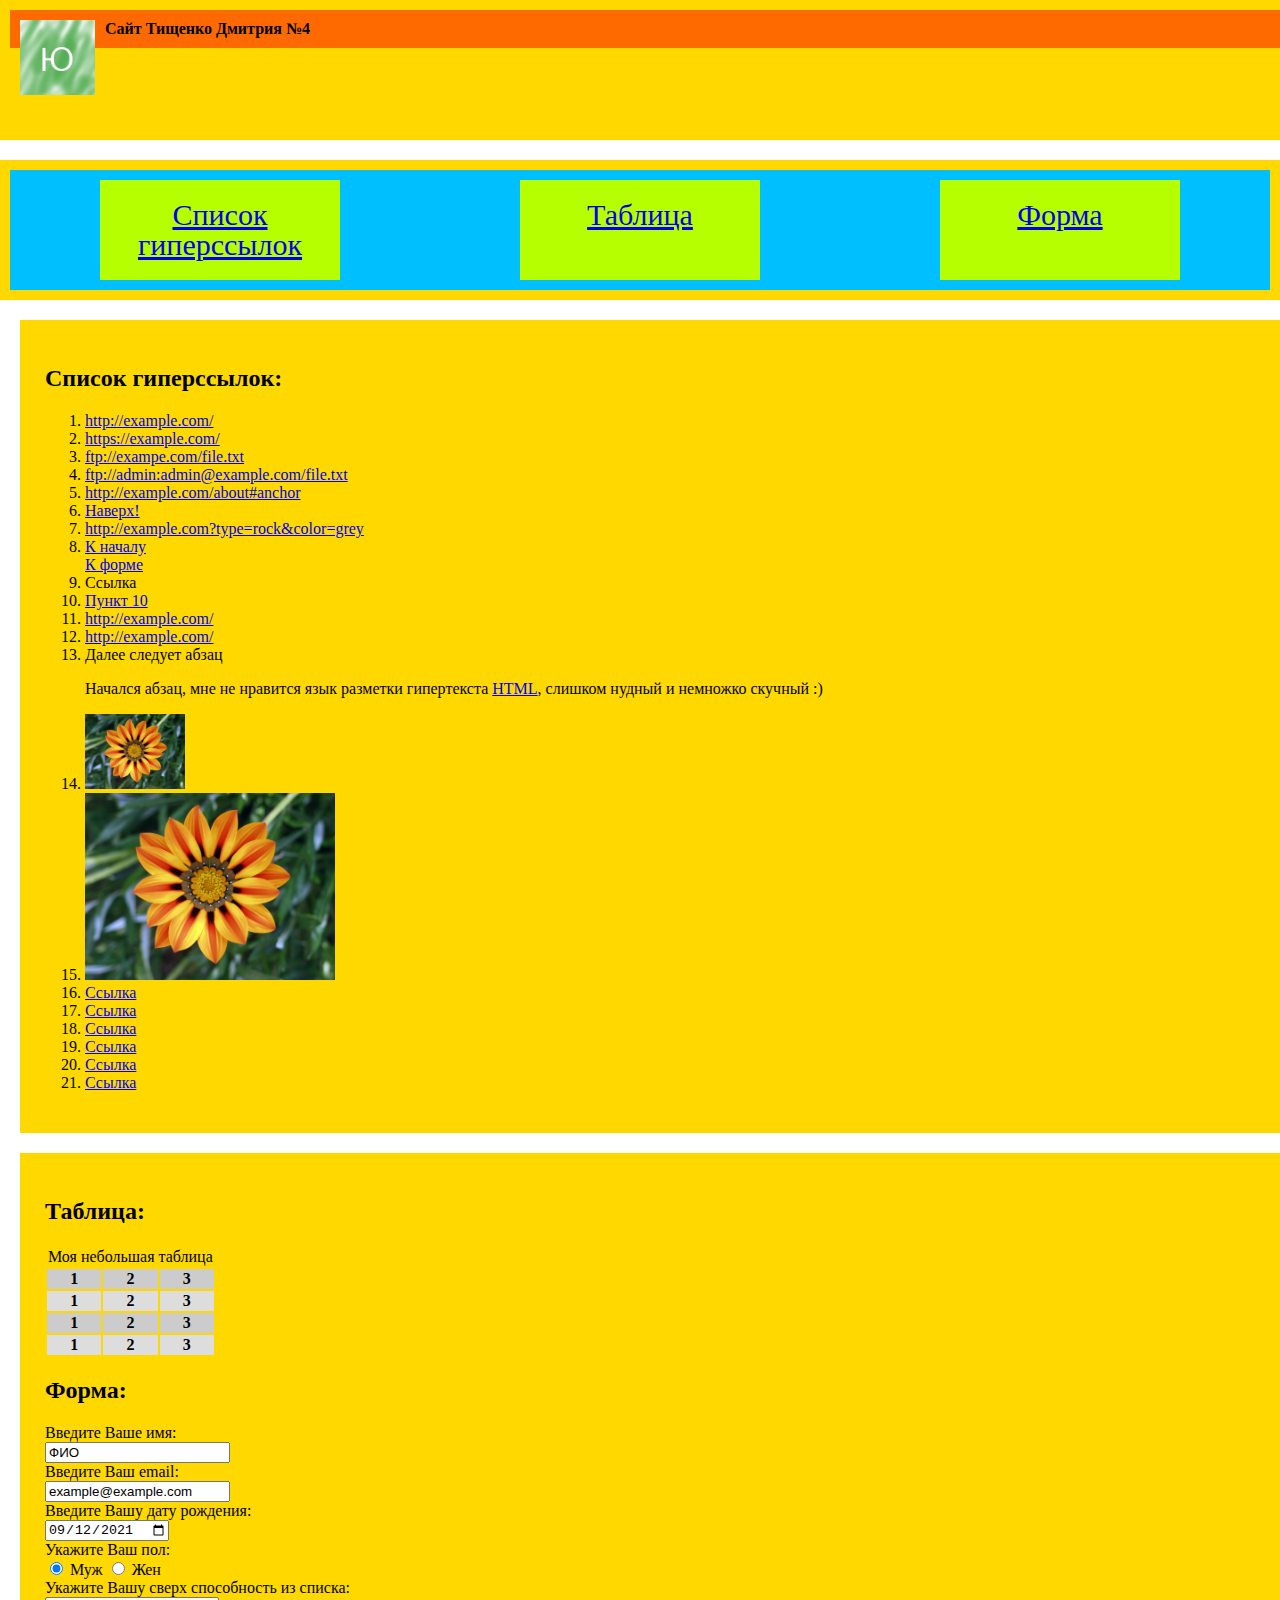
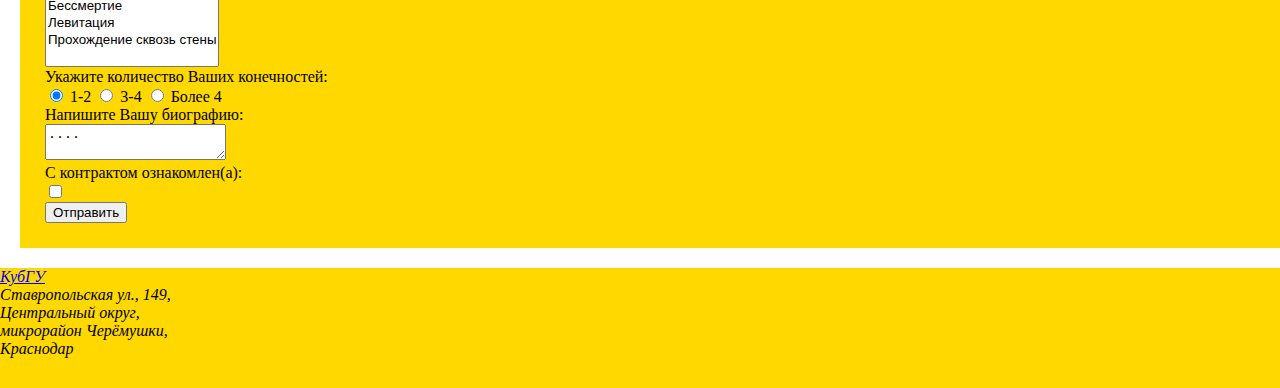
==== index.html @ 9fc04581 "Update index.html" ====
<!DOCTYPE html>
<html lang="ru">
<head>
    <meta name="viewport" content="width=device-width; initial-scale=1">
    <meta charset="utf-8">
    <link rel="stylesheet" href="https://stackpath.bootstrapcdn.com/bootstrap/5.0.0-alpha1/css/bootstrap.min.css" integrity="sha384-r4NyP46KrjDleawBgD5tp8Y7UzmLA05oM1iAEQ17CSuDqnUK2+k9luXQOfXJCJ4I" crossorigin="anonymous">
    <script defer src="https://cdn.jsdelivr.net/npm/bootstrap@5.1.0/dist/js/bootstrap.bundle.min.js" integrity="sha384-U1DAWAznBHeqEIlVSCgzq+c9gqGAJn5c/t99JyeKa9xxaYpSvHU5awsuZVVFIhvj" crossorigin="anonymous"></script>
    <link rel="stylesheet" href="style.css" type="text/css" />
    <title>Задание №4. Сайт BOOTSTRAP.</title>
</head>
<body>
    <div class="container-fluid mb-1">
        <div class="row">
            <header id ="hstyle" class="header">
                <div class="col-sm-8 col-6 my-2">
                    <img id="imgstyle" src="image.png" alt="Лого" />
                    <div style="background-color:#ff6a00; padding:10px;"><b>Сайт Тищенко Дмитрия №4</b></div>
                </div>
            </header>
        </div>
    </div>
    <a id="top"></a>
    <div class="container d-flex flex-column">
        <div class="row mb-1">
            <div class="fl-bg">
                <div class="flex-container">
                    <div><a href="#hyp">Список гиперссылок</a></div>
                    <div><a href="#tab">Таблица</a></div>
                    <div><a href="#form">Форма</a></div>
                </div>
            </div>
        </div>
        <a id="hyp"></a>
            <div class="row mb-1" style="width: 100%; background-color: #ffd800; margin: 20px; padding: 25px;">
                <div class="col-12 my-2"><h2>Список гиперссылок:</h2></div>
                <div class="col-12">
                    <ol>
                        <li><a href="http://example.com/" title="Абсолютная гиперссылка">http://example.com/</a></li>
                        <li><a href="https://example.com/" title="Абсолютная гиперссылка с протоколом https">https://example.com/</a></li>
                        <li><a href="ftp://exampe.com/file.txt" title="FTP ссылка без авторизации">ftp://exampe.com/file.txt</a></li>
                        <li><a href="ftp://admin:admin@example.com/file.txt" title="FTP ссылка с авторизацией">ftp://admin:admin@example.com/file.txt</a></li>
                        <li><a href="http://example.com/about#anchor" title="Ссылка на фрагмент некоторого сайта">http://example.com/about#anchor</a></li>
                        <li><a href="#top" title="Ссылка на фрагмент данной страницы">Наверх!</a></li>
                        <li><a href="http://example.com?type=rock&color=grey" title="Ссылка с двумя параметрами">http://example.com?type=rock&color=grey</a></li>
                        <li>
                            <a href="#top" title="Начало сайта">К началу</a><br />
                            <a href="#form" title="Форма на сайте">К форме</a>
                        </li>
                        <li><a title="Данная ссылка без href">Ссылка</a></li>
                        <li><a href="10" title="Ссылка с пустым href">Пункт 10</a></li>
                        <li><a href="http://example.com/" rel="nofollow" title="Запрещен переход поисковикам">http://example.com/</a></li>
                        <li><a href="http://example.com/" rel="noindex" title="Запрещена для индексации">http://example.com/</a></li>
                        <li>
                            Далее следует абзац
                            <p>
                                Начался абзац, мне не нравится язык разметки гипертекста <a href="https://ru.wikipedia.org/wiki/HTML" title="Ссылка на WIKI">HTML</a>,
                                слишком нудный и немножко скучный :)
                            </p>
                        </li>
                        <li><a href="http://example.com/"> <img src="image.jpg" alt="Цветочек" style="width: 100px" title="Ссылка-картинка"></a></li>
                        <li>
                            <img src="image.jpg" alt="Цветочек" style="width: 250px" usemap="#rect" />
                            <map id="rect" name="rect">
                                <area shape="rect" href="http://example.com/" coords="5,5,25,25" alt="Прямоугольная зона ссылки" title="Прямоугольная зона ссылки" />
                                <area shape="circle" href="http://example.com/" coords="45,45,25" alt="Круглая зона ссылки" title="Круглая зона ссылки" />
                            </map>
                        </li>
                        <li><a href="sitefile.html" title="Ссылка на страницу в текущем каталоге">Ссылка</a></li>
                        <li><a href="about/sitefile.html" title="Ссылка на страницу в каталоге about">Ссылка</a></li>
                        <li><a href="../sitefile.html" title="Ссылка на страницу выше уровня текущего">Ссылка</a></li>
                        <li><a href="../../sitefile.html" title="Ссылка на страницу выше двумя уровнями текущего">Ссылка</a></li>
                        <li><a href="/index.html" title="Сокращённая ссылка на главную страницу">Ссылка</a></li>
                        <li><a href="/about" title="Сокращённая внутренняя ссылка">Ссылка</a></li>
                    </ol>
                    <a id="tab"></a>
                </div>
            </div>
        <div class="row mb-1" style="width: 100%; background-color: #ffd800; margin: 20px; padding: 25px;">
            <div class="col-12 my-2"><h2>Таблица:</h2></div>
            <div class="row mb-1">
                <table style="border-collapse: separate; text-indent: initial; border-spacing: 2px;">
                    <tbody>
                        <tr>
                            <td colspan="3">Моя небольшая таблица</td>
                        </tr>
                        <tr class="col1">
                            <th>1</th>
                            <th>2</th>
                            <th>3</th>
                        </tr>
                        <tr class="col2">
                            <th>1</th>
                            <th>2</th>
                            <th>3</th>
                        </tr>
                        <tr class="col1">
                            <th>1</th>
                            <th>2</th>
                            <th>3</th>
                        </tr>
                        <tr class="col2">
                            <th>1</th>
                            <th>2</th>
                            <th>3</th>
                        </tr>
                    </tbody>
                </table>
            </div>
            <a id="form"></a>
                <div class="col-12 my-2"><h2>Форма:</h2></div>
                <div class="row mb-1">
                    <form action="/" method="post">
                        <label>
                            Введите Ваше имя:<br />
                            <input name="field-name-1"
                                   value="ФИО" />
                        </label><br />
                        <label>
                            Введите Ваш email:<br />
                            <input name="field-email"
                                   value="example@example.com"
                                   type="email" />
                        </label><br />

                        <label>
                            Введите Вашу дату рождения:<br />
                            <input name="field-date"
                                   value="2021-09-12"
                                   type="date" />
                        </label><br />
                        Укажите Ваш пол:<br />
                        <label>
                            <input type="radio" checked="checked"
                                   name="radio-group-1" value="Значение1" />
                            Муж
                        </label>
                        <label>
                            <input type="radio"
                                   name="radio-group-1" value="Значение2" />
                            Жен
                        </label><br />
                        <label>
                            Укажите Вашу сверх способность из списка:
                            <br />
                            <select name="field-name-4[]"
                                    multiple="multiple">
                                <option value="Значение1">Бессмертие</option>
                                <option value="Значение2">Левитация</option>
                                <option value="Значение3">Прохождение сквозь стены</option>
                            </select>
                        </label><br />
                        Укажите количество Ваших конечностей:<br />
                        <label>
                            <input type="radio" checked="checked"
                                   name="radio-group-2" value="Значение1" />
                            1-2
                        </label>
                        <label>
                            <input type="radio"
                                   name="radio-group-2" value="Значение2" />
                            3-4
                        </label>
                        <label>
                            <input type="radio"
                                   name="radio-group-2" value="Значение3" />
                            Более 4
                        </label><br />
                        <label>
                            Напишите Вашу биографию:<br />
                            <textarea name="field-name-2">....</textarea>
                        </label><br />
                        С контрактом ознакомлен(а):<br />
                        <label>
                            <input type="checkbox"
                                   name="check-1" />
                        </label><br />
                        <input type="submit" value="Отправить" />
                    </form>
                </div>
            </div>
                <div id="fstyle">
                    <footer>
                        <address>
                            <a href="https://kubsu.ru/" title="Кубанский Государственный Университет">КубГУ</a><br />
                            Ставропольская ул., 149,<br />
                            Центральный округ,<br />
                            микрорайон Черёмушки,<br />
                            Краснодар
                        </address>
                    </footer>
                </div>
</body>
</html>
---- style.css ----
#fstyle {
    width: 100%;
    background-color: #ffd800;
    padding: 0px;
    height: 120px;
}

body {
    margin: 0;
}
#hstyle {
    width:100%;
    background-color:#ffd800;
    padding:10px;
    height:120px;
}
#imgstyle {
    float:left;
    margin:10px;
    width:75px;
    height:75px;
}
#bstyle {
    width:100%;
    background-color:#ffd800;
    margin:20px;
    padding:25px;
}
.col1 {
    background-color: #ccc;
    display: table-row;
    vertical-align: inherit;
    border-color: inherit;
}
.col2 {
    background-color: #ddd;
    display: table-row;
    vertical-align: inherit;
    border-color: inherit;
}
.flex-container {
    display: flex;
    background-color: deepskyblue;
    flex-direction: row;
    justify-content: space-around;
}
@media screen and (max-width: 660px) {
    .flex-container {
        flex-direction: column;
    }
    .fl-bg {
        max-width:260px;
    }
}
.flex-container > div {
    background-color:#b6ff00;
    margin:10px;
    padding:20px;
    width:200px;
    text-align:center;
    line-height:30px;
    font-size:30px;
}
.fl-bg {
    max-width: auto;
    background-color: #ffd800;
    margin: 0 auto;
    margin-top: 20px;
    padding: 10px;
}
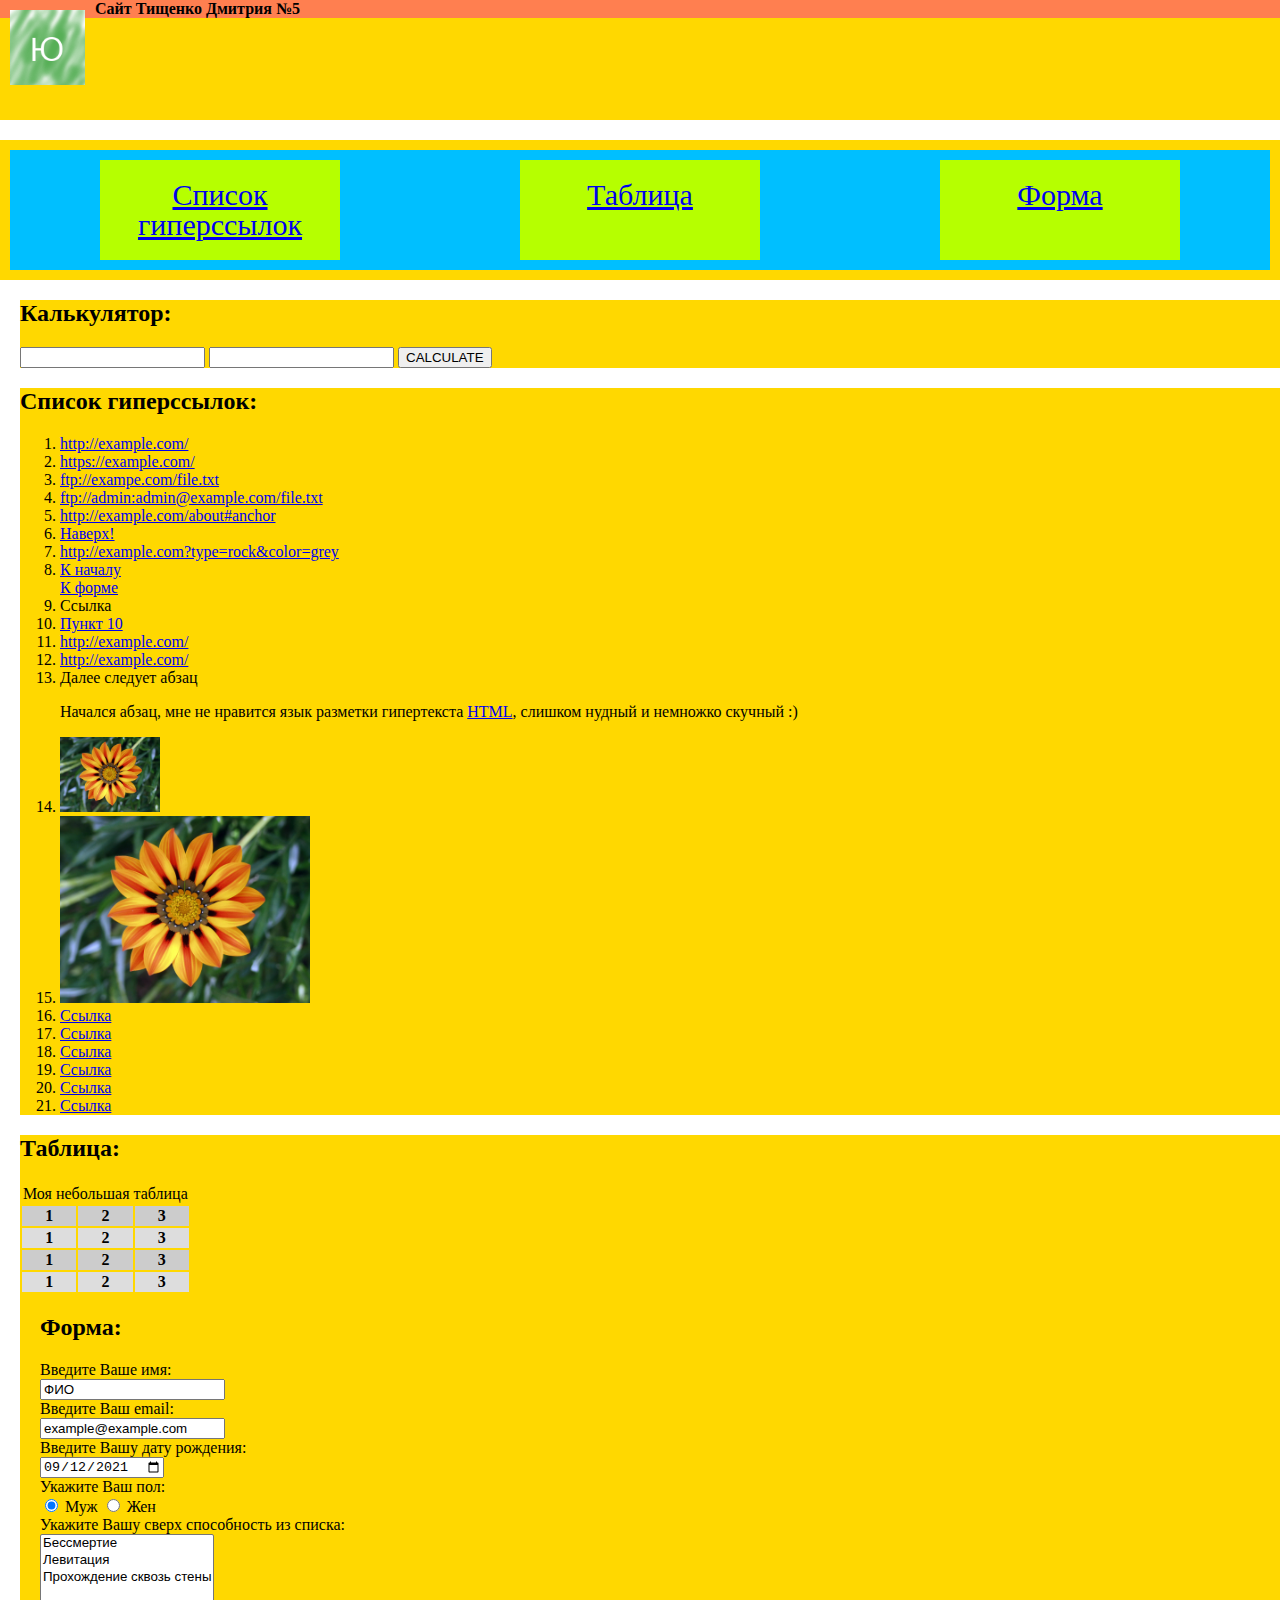
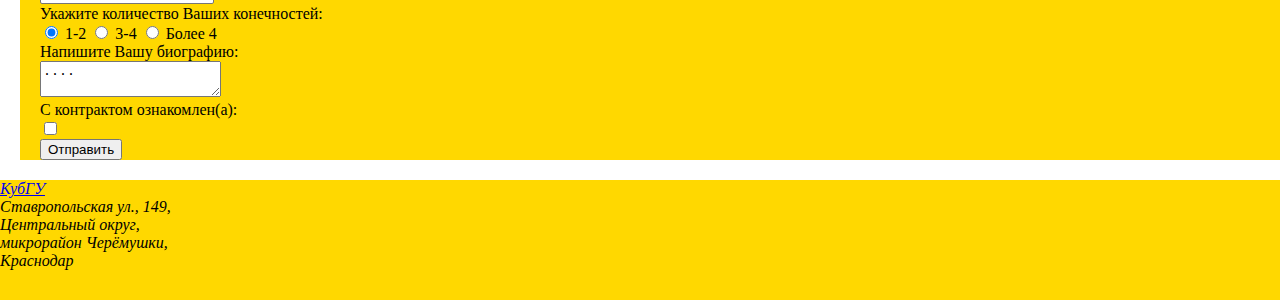
==== commit 839a3542: "////" ====
--- a/index.html
+++ b/index.html
@@ -1,20 +1,35 @@
 <!DOCTYPE html>
 <html lang="ru">
 <head>
-    <meta name="viewport" content="width=device-width; initial-scale=1">
+    <meta name="viewport" content="width=device-width, initial-scale=1">
     <meta charset="utf-8">
+    <script>
+        function calc() {
+            var regul = /[^0-9]|\b0[0-9]+/;
+            let p = document.getElementsByName("prodpr");
+            let a = document.getElementsByName("prodam");
+            if ((regul.test(p[0].value) || regul.test(a[0].value)) === true) alert("E R R O R");
+            else alert("THE POWER EQUALS: " + (parseInt(p[0].value) * parseInt(a[0].value)));
+            return false;
+        }
+        window.addEventListener("DOMContentLoaded", function name(event) {
+            console.log("DOM LOADED A FEW SECONDS AGO");
+            let button1 = document.getElementById("button1");
+            button1.addEventListener("click", calc);
+        });
+    </script>
     <link rel="stylesheet" href="https://stackpath.bootstrapcdn.com/bootstrap/5.0.0-alpha1/css/bootstrap.min.css" integrity="sha384-r4NyP46KrjDleawBgD5tp8Y7UzmLA05oM1iAEQ17CSuDqnUK2+k9luXQOfXJCJ4I" crossorigin="anonymous">
     <script defer src="https://cdn.jsdelivr.net/npm/bootstrap@5.1.0/dist/js/bootstrap.bundle.min.js" integrity="sha384-U1DAWAznBHeqEIlVSCgzq+c9gqGAJn5c/t99JyeKa9xxaYpSvHU5awsuZVVFIhvj" crossorigin="anonymous"></script>
     <link rel="stylesheet" href="style.css" type="text/css" />
-    <title>Задание №4. Сайт BOOTSTRAP.</title>
+    <title>Задание №5. Сайт JAVASCRIPT.</title>
 </head>
 <body>
     <div class="container-fluid mb-1">
         <div class="row">
             <header id ="hstyle" class="header">
-                <div class="col-sm-8 col-6 my-2">
+                <div class="col-sm-8 col my-2">
                     <img id="imgstyle" src="image.png" alt="Лого" />
-                    <div style="background-color:#ff6a00; padding:10px;"><b>Сайт Тищенко Дмитрия №4</b></div>
+                    <div style="background-color:coral"><b>Сайт Тищенко Дмитрия №5</b></div>
                 </div>
             </header>
         </div>
@@ -30,8 +45,21 @@
                 </div>
             </div>
         </div>
+        <div class="row mb-1">
+            <div id="bstyle">
+                <div class="col-12 my-2"><h2>Калькулятор:</h2></div>
+                <div class="row mb-1">
+                    <form name="form1">
+                        <input name="prodpr" type="text">
+                        <input name="prodam" type="text">
+                        <button id="button1">CALCULATE</button>
+                    </form>
+                </div>
+            </div>
+        </div>
         <a id="hyp"></a>
-            <div class="row mb-1" style="width: 100%; background-color: #ffd800; margin: 20px; padding: 25px;">
+        <div class="row mb-1">
+            <div id="bstyle">
                 <div class="col-12 my-2"><h2>Список гиперссылок:</h2></div>
                 <div class="col-12">
                     <ol>
@@ -75,7 +103,8 @@
                     <a id="tab"></a>
                 </div>
             </div>
-        <div class="row mb-1" style="width: 100%; background-color: #ffd800; margin: 20px; padding: 25px;">
+        </div>
+        <div id="bstyle">
             <div class="col-12 my-2"><h2>Таблица:</h2></div>
             <div class="row mb-1">
                 <table style="border-collapse: separate; text-indent: initial; border-spacing: 2px;">
@@ -107,6 +136,7 @@
                 </table>
             </div>
             <a id="form"></a>
+            <div id="bstyle">
                 <div class="col-12 my-2"><h2>Форма:</h2></div>
                 <div class="row mb-1">
                     <form action="/" method="post">
@@ -178,6 +208,8 @@
                     </form>
                 </div>
             </div>
+        </div>
+    </div>
                 <div id="fstyle">
                     <footer>
                         <address>
--- a/style.css
+++ b/style.css
@@ -4,14 +4,16 @@
     padding: 0px;
     height: 120px;
 }
-
+html {
+    box-sizing:border-box;
+}
 body {
     margin: 0;
 }
 #hstyle {
     width:100%;
     background-color:#ffd800;
-    padding:10px;
+    padding:0px;
     height:120px;
 }
 #imgstyle {
@@ -24,7 +26,7 @@
     width:100%;
     background-color:#ffd800;
     margin:20px;
-    padding:25px;
+    padding:0px;
 }
 .col1 {
     background-color: #ccc;
@@ -49,7 +51,7 @@
         flex-direction: column;
     }
     .fl-bg {
-        max-width:260px;
+        max-width:245px;
     }
 }
 .flex-container > div {
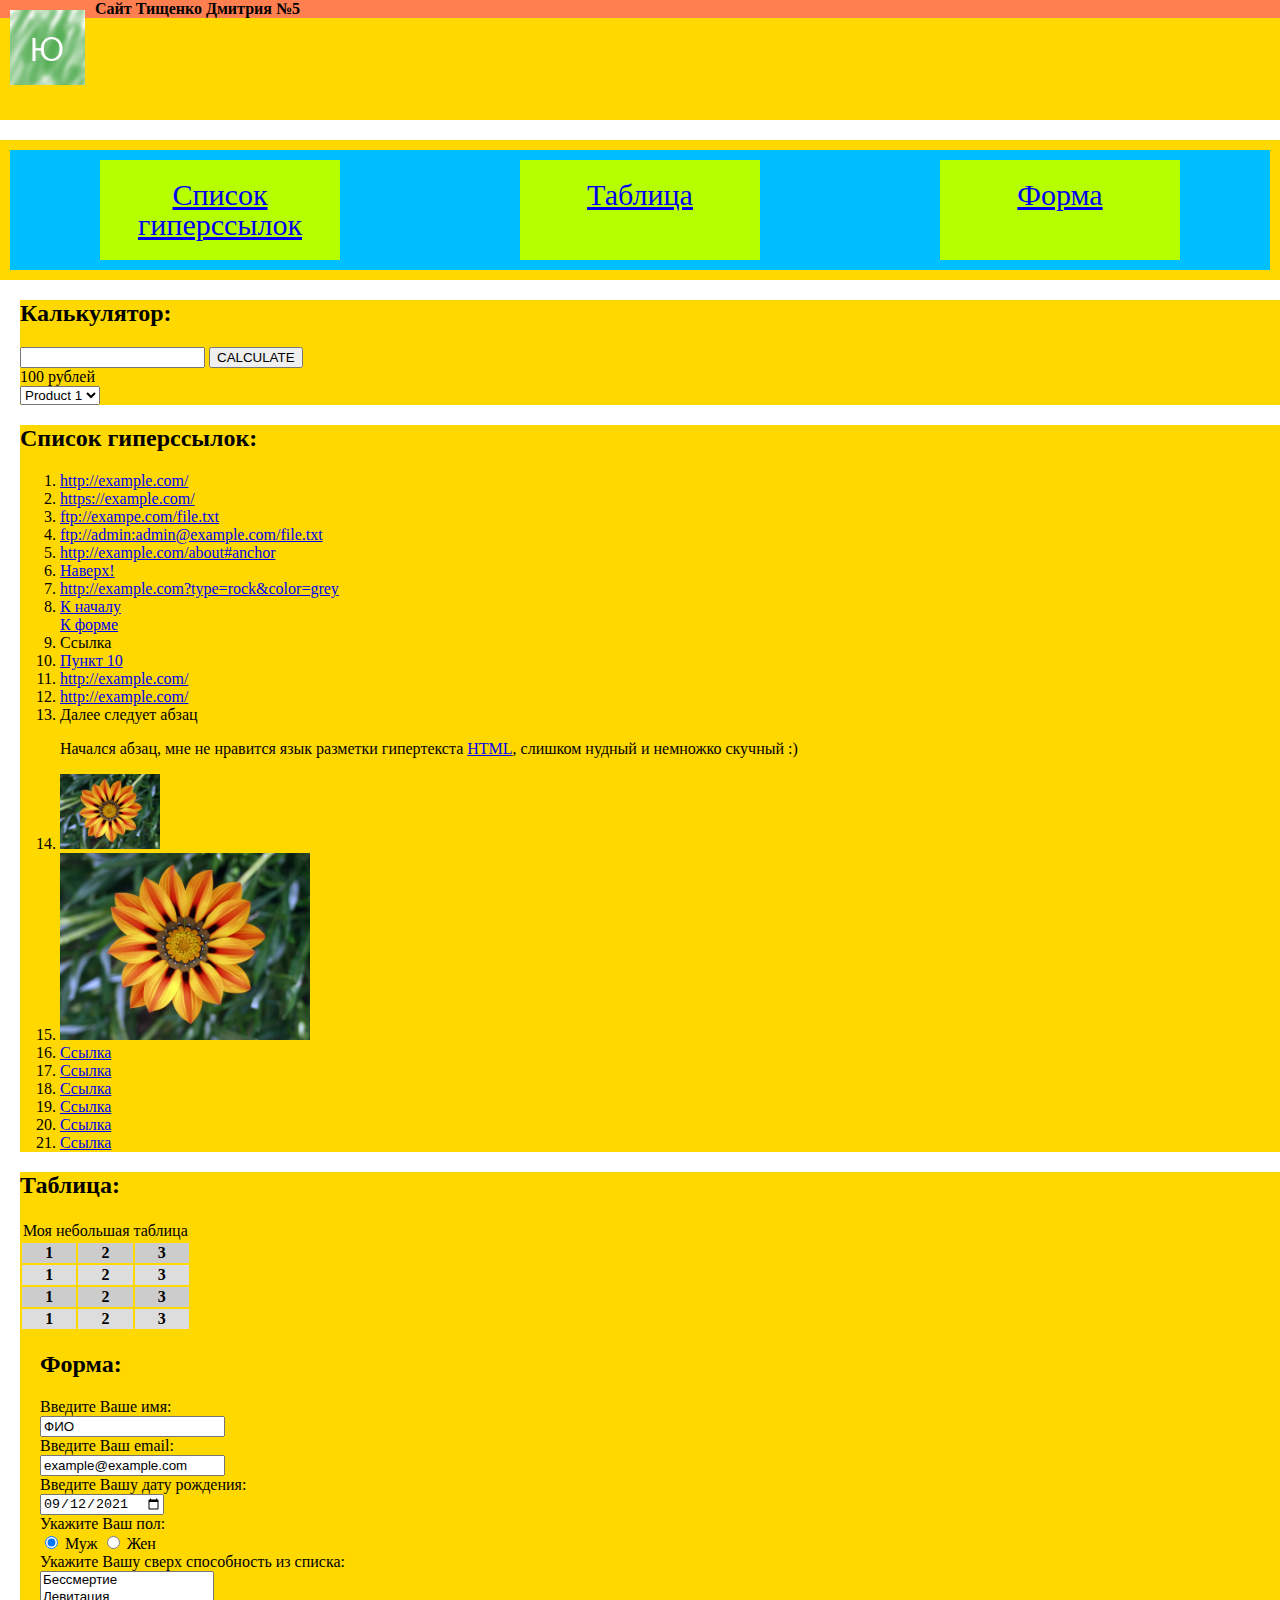
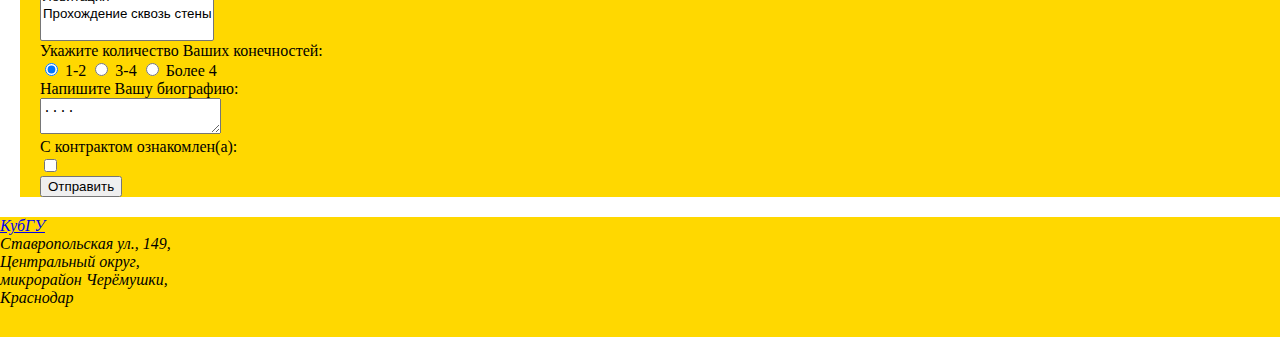
==== commit c49374e0: ".." ====
--- a/index.html
+++ b/index.html
@@ -3,21 +3,7 @@
 <head>
     <meta name="viewport" content="width=device-width, initial-scale=1">
     <meta charset="utf-8">
-    <script>
-        function calc() {
-            var regul = /[^0-9]|\b0[0-9]+/;
-            let p = document.getElementsByName("prodpr");
-            let a = document.getElementsByName("prodam");
-            if ((regul.test(p[0].value) || regul.test(a[0].value)) === true) alert("E R R O R");
-            else alert("THE POWER EQUALS: " + (parseInt(p[0].value) * parseInt(a[0].value)));
-            return false;
-        }
-        window.addEventListener("DOMContentLoaded", function name(event) {
-            console.log("DOM LOADED A FEW SECONDS AGO");
-            let button1 = document.getElementById("button1");
-            button1.addEventListener("click", calc);
-        });
-    </script>
+    <script src="my.js"></script>
     <link rel="stylesheet" href="https://stackpath.bootstrapcdn.com/bootstrap/5.0.0-alpha1/css/bootstrap.min.css" integrity="sha384-r4NyP46KrjDleawBgD5tp8Y7UzmLA05oM1iAEQ17CSuDqnUK2+k9luXQOfXJCJ4I" crossorigin="anonymous">
     <script defer src="https://cdn.jsdelivr.net/npm/bootstrap@5.1.0/dist/js/bootstrap.bundle.min.js" integrity="sha384-U1DAWAznBHeqEIlVSCgzq+c9gqGAJn5c/t99JyeKa9xxaYpSvHU5awsuZVVFIhvj" crossorigin="anonymous"></script>
     <link rel="stylesheet" href="style.css" type="text/css" />
@@ -50,9 +36,26 @@
                 <div class="col-12 my-2"><h2>Калькулятор:</h2></div>
                 <div class="row mb-1">
                     <form name="form1">
-                        <input name="prodpr" type="text">
                         <input name="prodam" type="text">
-                        <button id="button1">CALCULATE</button>
+                        <button id="button1" onclick="return false;">CALCULATE</button>
+                    </form>
+                    
+                    <div id="prodPrice">Выберите тип товара</div>
+                    <form>
+                        <select name="prodType">
+                            <option value="1">Product 1</option>
+                            <option value="2">Product 2</option>
+                            <option value="3">Product 3</option>
+                        </select>
+                        <div id="radios">
+                            <label><input type="radio" name="prodOptions" value="option1"> Опция 1</label>
+                            <label><input type="radio" name="prodOptions" value="option2"> Опция 2</label>
+                            <label><input type="radio" name="prodOptions" value="option3"> Опция 3</label>
+                        </div>
+                        <div id="checkboxes">
+                            <label><input type="checkbox" name="prop1"> Свойство 1</label>
+                            <label><input type="checkbox" name="prop2"> Свойство 2</label>
+                        </div>
                     </form>
                 </div>
             </div>
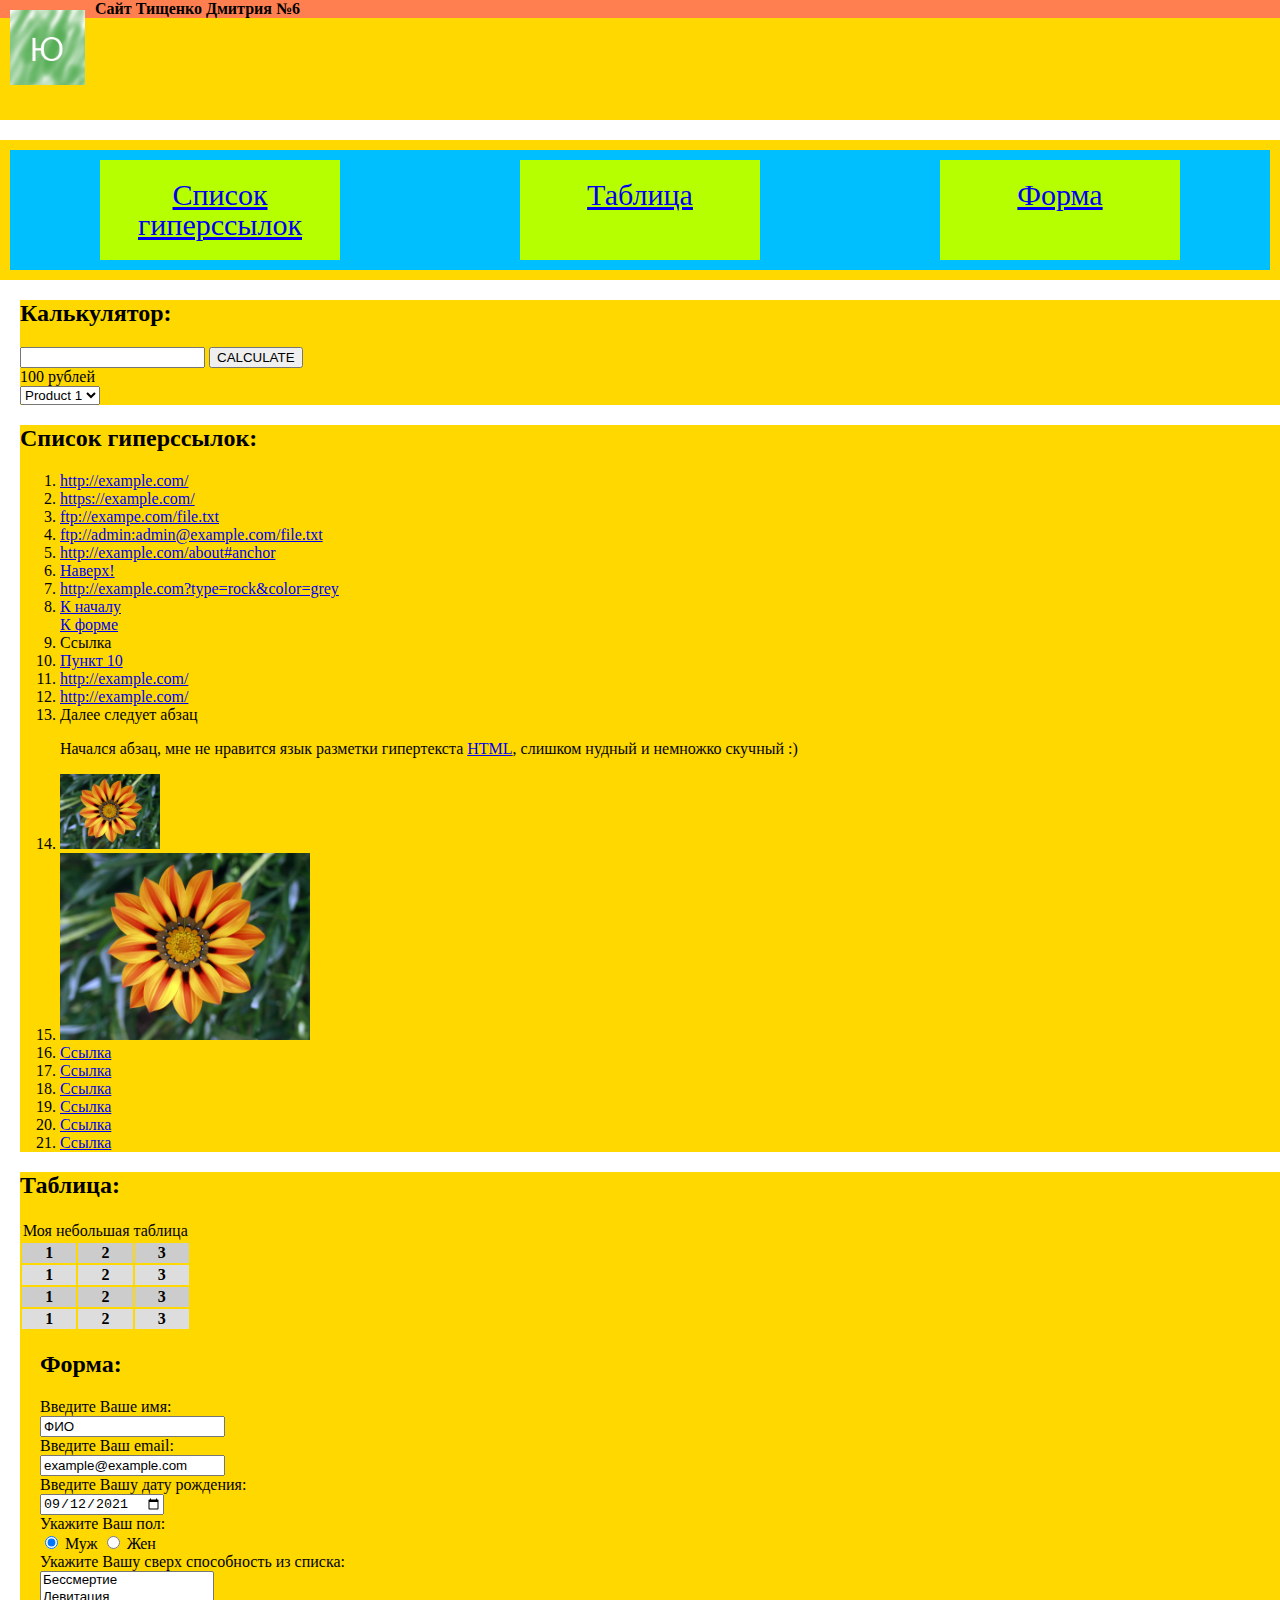
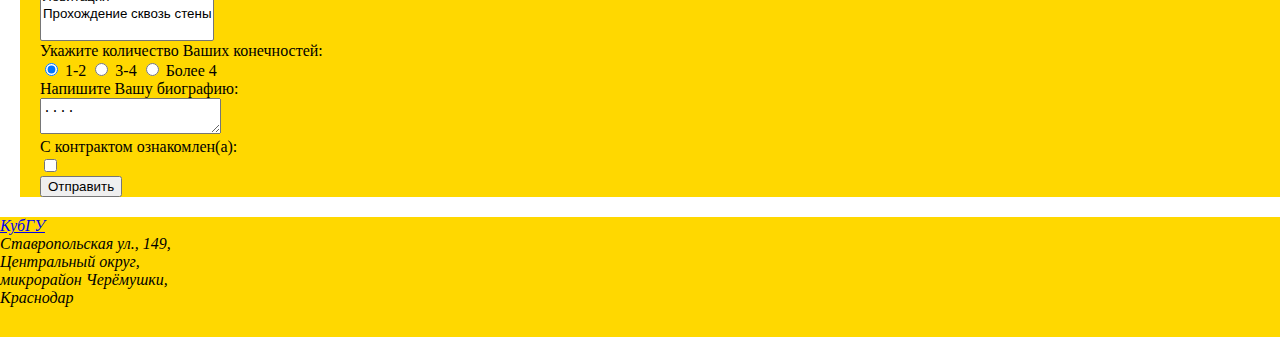
==== commit cbb10573: "//" ====
--- a/index.html
+++ b/index.html
@@ -7,7 +7,7 @@
     <link rel="stylesheet" href="https://stackpath.bootstrapcdn.com/bootstrap/5.0.0-alpha1/css/bootstrap.min.css" integrity="sha384-r4NyP46KrjDleawBgD5tp8Y7UzmLA05oM1iAEQ17CSuDqnUK2+k9luXQOfXJCJ4I" crossorigin="anonymous">
     <script defer src="https://cdn.jsdelivr.net/npm/bootstrap@5.1.0/dist/js/bootstrap.bundle.min.js" integrity="sha384-U1DAWAznBHeqEIlVSCgzq+c9gqGAJn5c/t99JyeKa9xxaYpSvHU5awsuZVVFIhvj" crossorigin="anonymous"></script>
     <link rel="stylesheet" href="style.css" type="text/css" />
-    <title>Задание №5. Сайт JAVASCRIPT.</title>
+    <title>Задание №6. Сайт JAVASCRIPT.</title>
 </head>
 <body>
     <div class="container-fluid mb-1">
@@ -15,7 +15,7 @@
             <header id ="hstyle" class="header">
                 <div class="col-sm-8 col my-2">
                     <img id="imgstyle" src="image.png" alt="Лого" />
-                    <div style="background-color:coral"><b>Сайт Тищенко Дмитрия №5</b></div>
+                    <div style="background-color:coral"><b>Сайт Тищенко Дмитрия №6</b></div>
                 </div>
             </header>
         </div>
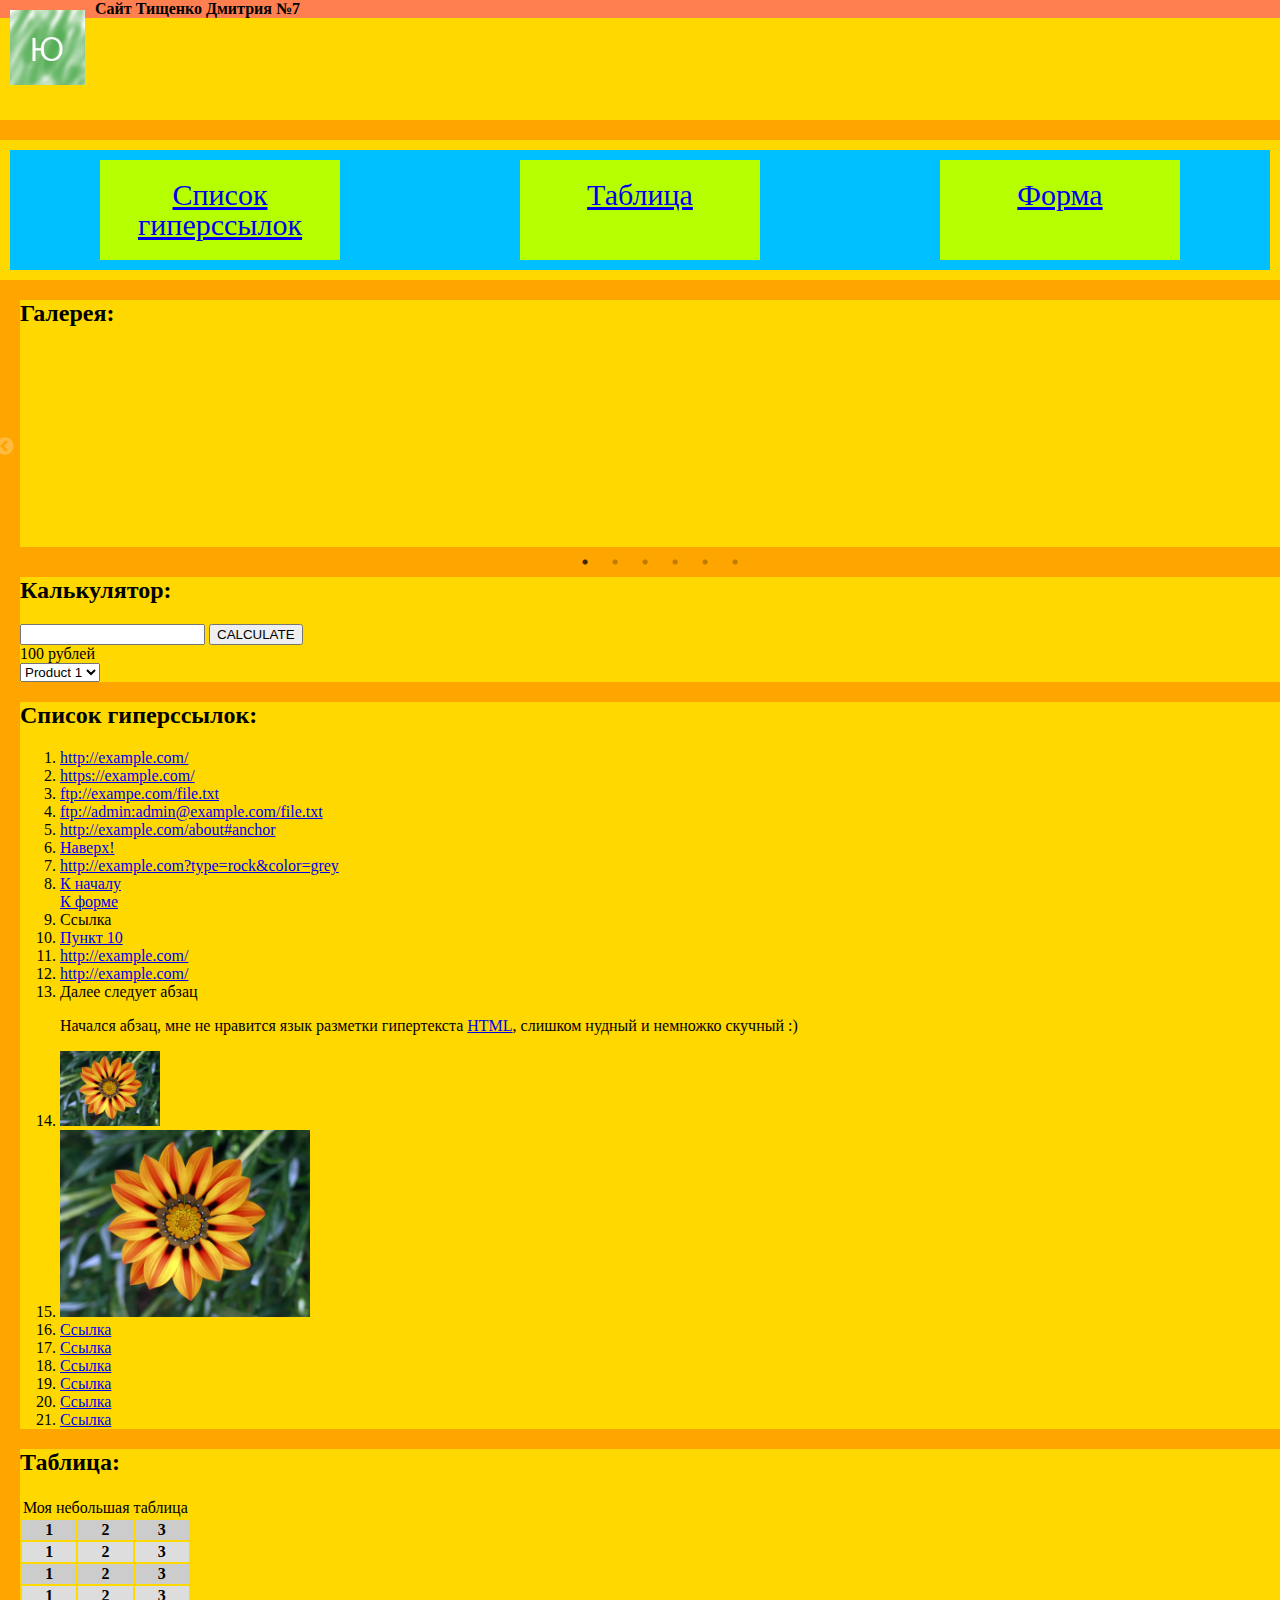
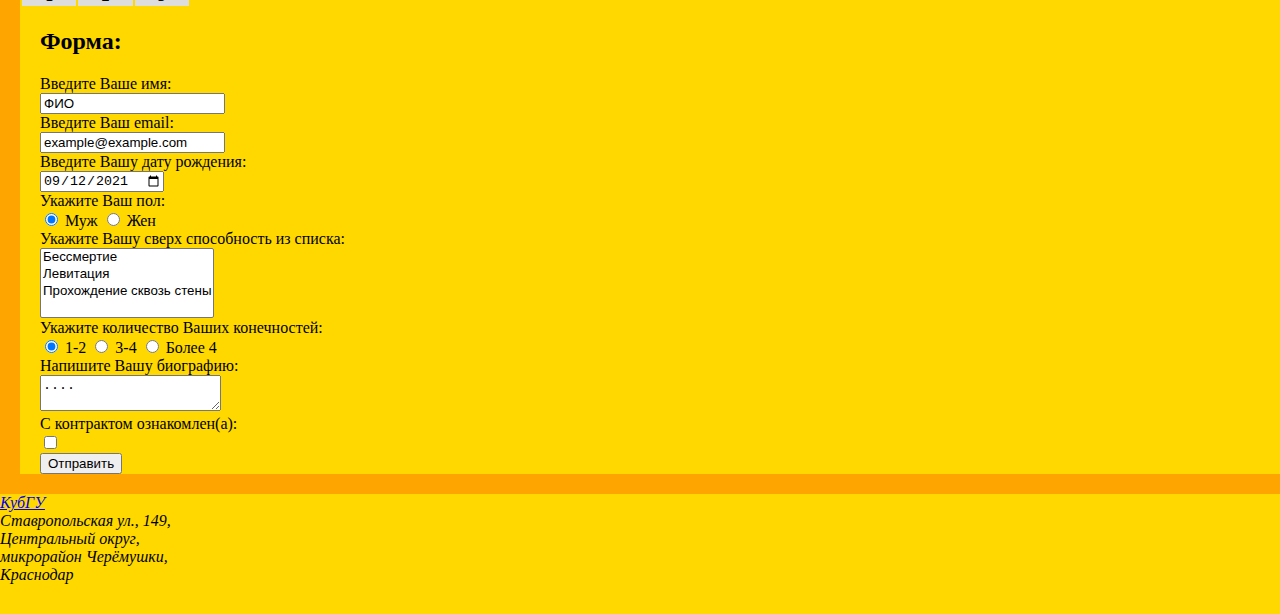
==== commit b0ee2848: "SLICK" ====
--- a/index.html
+++ b/index.html
@@ -1,21 +1,39 @@
 <!DOCTYPE html>
 <html lang="ru">
 <head>
+    <script type="text/javascript" src="jquery-3.4.1.min.js"></script>
+    <script src="my.js"></script>
+    <script defer src="https://cdn.jsdelivr.net/npm/bootstrap@5.1.0/dist/js/bootstrap.bundle.min.js" integrity="sha384-U1DAWAznBHeqEIlVSCgzq+c9gqGAJn5c/t99JyeKa9xxaYpSvHU5awsuZVVFIhvj" crossorigin="anonymous"></script>
+    <link href="https://cdn.jsdelivr.net/npm/bootstrap@5.1.0/dist/css/bootstrap.min.css" rel="stylesheet" integrity="sha384-KyZXEAg3QhqLMpG8r+8fhAXLRk2vvoC2f3B09zVXn8CA5QIVfZOJ3BCsw2P0p/We" crossorigin="anonymous">
+    <link rel="stylesheet" type="text/css" href="slick/slick.css" />
+    <link rel="stylesheet" type="text/css" href="slick/slick-theme.css" />
+    <link rel="stylesheet" type="text/css" href="style.css">
+    <script src="slick/slick.min.js"></script>
     <meta name="viewport" content="width=device-width, initial-scale=1">
     <meta charset="utf-8">
-    <script src="my.js"></script>
-    <link rel="stylesheet" href="https://stackpath.bootstrapcdn.com/bootstrap/5.0.0-alpha1/css/bootstrap.min.css" integrity="sha384-r4NyP46KrjDleawBgD5tp8Y7UzmLA05oM1iAEQ17CSuDqnUK2+k9luXQOfXJCJ4I" crossorigin="anonymous">
-    <script defer src="https://cdn.jsdelivr.net/npm/bootstrap@5.1.0/dist/js/bootstrap.bundle.min.js" integrity="sha384-U1DAWAznBHeqEIlVSCgzq+c9gqGAJn5c/t99JyeKa9xxaYpSvHU5awsuZVVFIhvj" crossorigin="anonymous"></script>
     <link rel="stylesheet" href="style.css" type="text/css" />
-    <title>Задание №6. Сайт JAVASCRIPT.</title>
+    <title>Задание №7. Сайт JAVASCRIPT SLICK.</title>
+    <style>
+        .photo {
+            width: 200px;
+            height: 200px;
+            background-repeat: no-repeat;
+            background-size: cover;
+            background-position: right;
+            border-radius: 50%;
+        }
+        body{
+            background-color: orange;
+        }
+    </style>
 </head>
 <body>
     <div class="container-fluid mb-1">
         <div class="row">
-            <header id ="hstyle" class="header">
+            <header id="hstyle" class="header">
                 <div class="col-sm-8 col my-2">
                     <img id="imgstyle" src="image.png" alt="Лого" />
-                    <div style="background-color:coral"><b>Сайт Тищенко Дмитрия №6</b></div>
+                    <div style="background-color:coral"><b>Сайт Тищенко Дмитрия №7</b></div>
                 </div>
             </header>
         </div>
@@ -28,6 +46,59 @@
                     <div><a href="#hyp">Список гиперссылок</a></div>
                     <div><a href="#tab">Таблица</a></div>
                     <div><a href="#form">Форма</a></div>
+                </div>
+            </div>
+        </div>
+        <div class="row mb-1">
+            <div id="bstyle">
+                <div class="col-12 my-2"><h2>Галерея:</h2></div>
+                <div class="row mb-1">
+                    <div class="slider">
+                        <div class="slide">
+                            <div class="photo" style="background-image: url(https://i.pinimg.com/originals/15/a4/dc/15a4dc8ec45e39773a53a048c4869d25.jpg); margin: auto;"></div>
+                        </div>
+                        <div class="slide">
+                            <div class="photo" style="background-image: url(https://i1.wp.com/trv-science.ru/uploads/313-0034.jpg?w=1096&ssl=1); margin: auto;"></div>
+                        </div>
+                        <div class="slide">
+                            <div class="photo" style="background-image: url(https://i.pinimg.com/originals/15/a4/dc/15a4dc8ec45e39773a53a048c4869d25.jpg); margin: auto;"></div>
+                        </div>
+                        <div class="slide">
+                            <div class="photo" style="background-image: url(https://i1.wp.com/trv-science.ru/uploads/313-0034.jpg?w=1096&ssl=1); margin: auto;"></div>
+                        </div><div class="slide">
+                            <div class="photo" style="background-image: url(https://i.pinimg.com/originals/15/a4/dc/15a4dc8ec45e39773a53a048c4869d25.jpg); margin: auto;"></div>
+                        </div>
+                        <div class="slide">
+                            <div class="photo" style="background-image: url(https://i1.wp.com/trv-science.ru/uploads/313-0034.jpg?w=1096&ssl=1); margin: auto;"></div>
+                        </div><div class="slide">
+                            <div class="photo" style="background-image: url(https://i.pinimg.com/originals/15/a4/dc/15a4dc8ec45e39773a53a048c4869d25.jpg); margin: auto;"></div>
+                        </div>
+                        <div class="slide">
+                            <div class="photo" style="background-image: url(https://i1.wp.com/trv-science.ru/uploads/313-0034.jpg?w=1096&ssl=1); margin: auto;"></div>
+                        </div>
+                        <div class="slide">
+                            <div class="photo" style="background-image: url(https://i.pinimg.com/originals/15/a4/dc/15a4dc8ec45e39773a53a048c4869d25.jpg); margin: auto;"></div>
+                        </div>
+                        <div class="slide">
+                            <div class="photo" style="background-image: url(https://i1.wp.com/trv-science.ru/uploads/313-0034.jpg?w=1096&ssl=1); margin: auto;"></div>
+                        </div>
+                        <div class="slide">
+                            <div class="photo" style="background-image: url(https://i.pinimg.com/originals/15/a4/dc/15a4dc8ec45e39773a53a048c4869d25.jpg); margin: auto;"></div>
+                        </div>
+                        <div class="slide">
+                            <div class="photo" style="background-image: url(https://i1.wp.com/trv-science.ru/uploads/313-0034.jpg?w=1096&ssl=1); margin: auto;"></div>
+                        </div><div class="slide">
+                            <div class="photo" style="background-image: url(https://i.pinimg.com/originals/15/a4/dc/15a4dc8ec45e39773a53a048c4869d25.jpg); margin: auto;"></div>
+                        </div>
+                        <div class="slide">
+                            <div class="photo" style="background-image: url(https://i1.wp.com/trv-science.ru/uploads/313-0034.jpg?w=1096&ssl=1); margin: auto;"></div>
+                        </div><div class="slide">
+                            <div class="photo" style="background-image: url(https://i.pinimg.com/originals/15/a4/dc/15a4dc8ec45e39773a53a048c4869d25.jpg); margin: auto;"></div>
+                        </div>
+                        <div class="slide">
+                            <div class="photo" style="background-image: url(https://i1.wp.com/trv-science.ru/uploads/313-0034.jpg?w=1096&ssl=1); margin: auto;"></div>
+                        </div>
+                    </div>
                 </div>
             </div>
         </div>
@@ -39,7 +110,7 @@
                         <input name="prodam" type="text">
                         <button id="button1" onclick="return false;">CALCULATE</button>
                     </form>
-                    
+
                     <div id="prodPrice">Выберите тип товара</div>
                     <form>
                         <select name="prodType">
@@ -213,16 +284,16 @@
             </div>
         </div>
     </div>
-                <div id="fstyle">
-                    <footer>
-                        <address>
-                            <a href="https://kubsu.ru/" title="Кубанский Государственный Университет">КубГУ</a><br />
-                            Ставропольская ул., 149,<br />
-                            Центральный округ,<br />
-                            микрорайон Черёмушки,<br />
-                            Краснодар
-                        </address>
-                    </footer>
-                </div>
+    <div id="fstyle">
+        <footer>
+            <address>
+                <a href="https://kubsu.ru/" title="Кубанский Государственный Университет">КубГУ</a><br />
+                Ставропольская ул., 149,<br />
+                Центральный округ,<br />
+                микрорайон Черёмушки,<br />
+                Краснодар
+            </address>
+        </footer>
+    </div>
 </body>
 </html>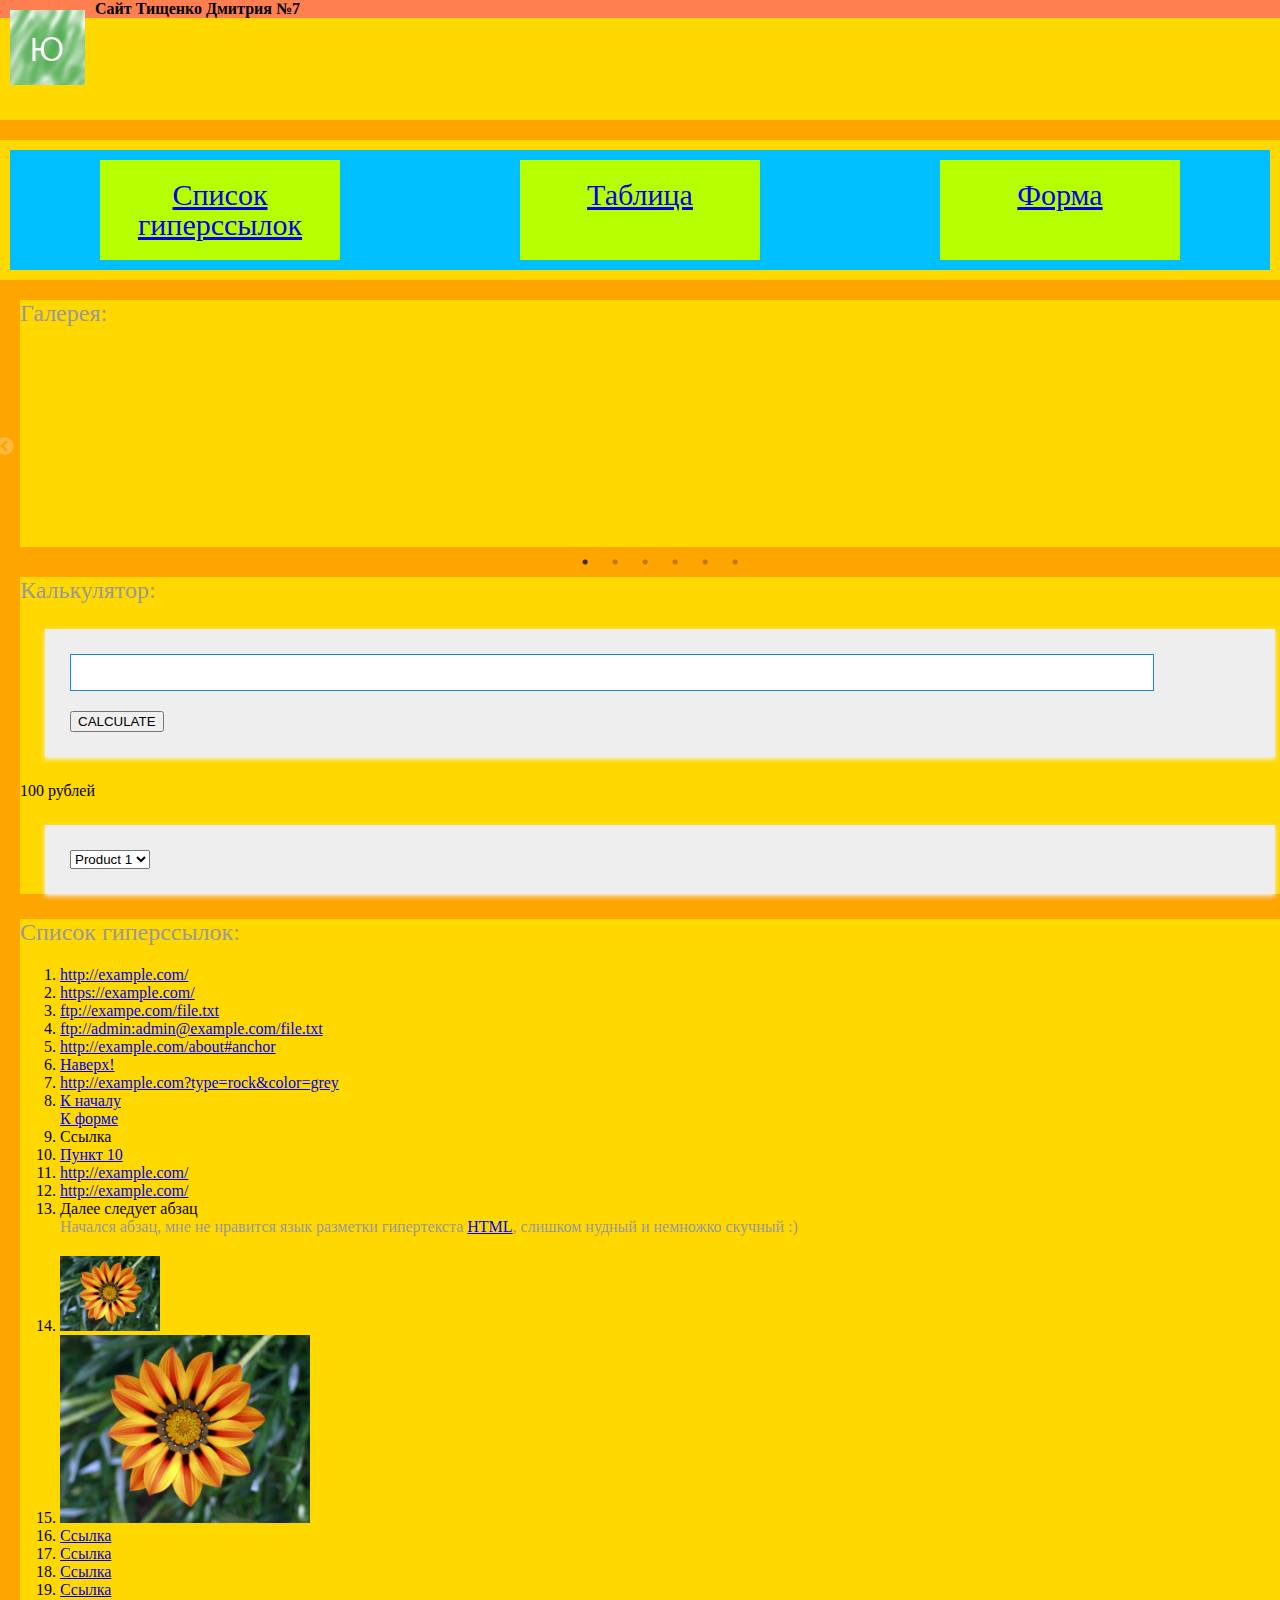
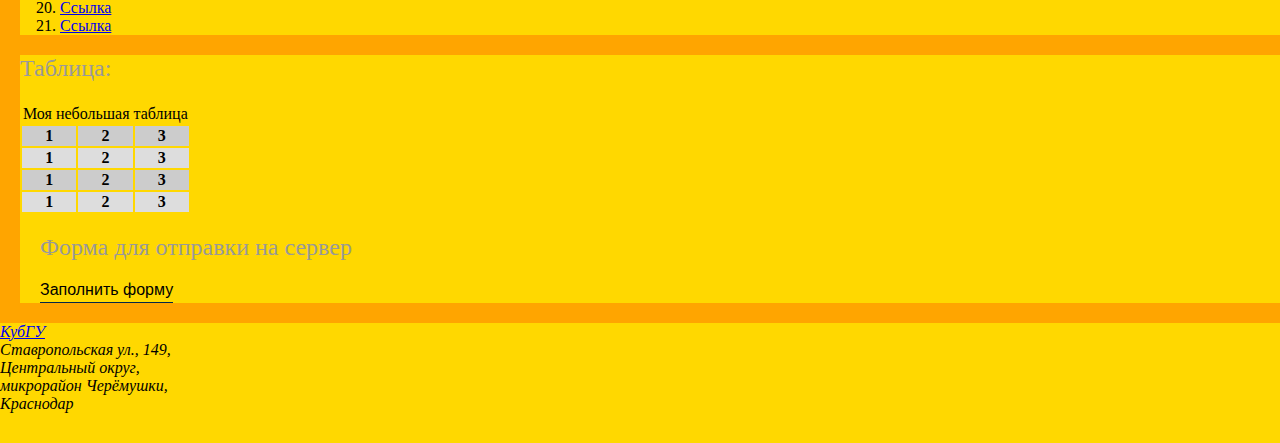
==== commit 4538f76a: "Ex8" ====
--- a/index.html
+++ b/index.html
@@ -12,6 +12,7 @@
     <meta name="viewport" content="width=device-width, initial-scale=1">
     <meta charset="utf-8">
     <link rel="stylesheet" href="style.css" type="text/css" />
+    <script defer src="popup.js"></script>
     <title>Задание №7. Сайт JAVASCRIPT SLICK.</title>
     <style>
         .photo {
@@ -24,6 +25,87 @@
         }
         body{
             background-color: orange;
+        }
+    </style>
+    <style>
+        .modal {
+            display: none;
+            position: fixed;
+            z-index: 8;
+            left: 0;
+            top: 0;
+            width: 100%;
+            height: 100%;
+            overflow: auto;
+            background-color: rgb(0, 0, 0);
+            background-color: rgba(0, 0, 0, 0.4);
+        }
+        .modal-content {
+            margin: 50px auto;
+            border: 1px solid #999;
+            width: 60%;
+        }
+        h2,p {
+            margin: 0 0 20px;
+            font-weight: 400;
+            color: #999;
+        }      span {
+                   color: #666;
+                   display: block;
+                   padding: 0 0 5px;
+               }
+        form {
+            padding: 25px;
+            margin: 25px;
+            box-shadow: 0 2px 5px #f5f5f5;
+            background: #eee;
+        }
+        input,
+        textarea {
+            width: 90%;
+            padding: 10px;
+            margin-bottom: 20px;
+            border: 1px solid #1c87c9;
+            outline: none;
+        }
+        .contact-form button {
+            width: 100%;
+            padding: 10px;
+            border: none;
+            background: #1c87c9;
+            font-size: 16px;
+            font-weight: 400;
+            color: #fff;
+        }
+        button:hover {
+            background: #2371a0;
+        }
+        .close {
+            color: #aaa;
+            float: right;
+            font-size: 28px;
+            font-weight: bold;
+        }
+        .close:hover,
+        .close:focus {
+            color: black;
+            text-decoration: none;
+            cursor: pointer;
+        }
+        button.button {
+            background: none;
+            border-top: none;
+            outline: none;
+            border-right: none;
+            border-left: none;
+            border-bottom: #02274a 1px solid;
+            padding: 0 0 3px 0;
+            font-size: 16px;
+            cursor: pointer;
+        }
+        button.button:hover {
+            border-bottom: #a99567 1px solid;
+            color: #a99567;
         }
     </style>
 </head>
@@ -209,77 +291,81 @@
                     </tbody>
                 </table>
             </div>
-            <a id="form"></a>
             <div id="bstyle">
-                <div class="col-12 my-2"><h2>Форма:</h2></div>
+                <div class="col-12 my-2">                    <h2>Форма для отправки на сервер</h2>
+                </div>
                 <div class="row mb-1">
-                    <form action="/" method="post">
-                        <label>
-                            Введите Ваше имя:<br />
-                            <input name="field-name-1"
-                                   value="ФИО" />
-                        </label><br />
-                        <label>
-                            Введите Ваш email:<br />
-                            <input name="field-email"
-                                   value="example@example.com"
-                                   type="email" />
-                        </label><br />
-
-                        <label>
-                            Введите Вашу дату рождения:<br />
-                            <input name="field-date"
-                                   value="2021-09-12"
-                                   type="date" />
-                        </label><br />
-                        Укажите Ваш пол:<br />
-                        <label>
-                            <input type="radio" checked="checked"
-                                   name="radio-group-1" value="Значение1" />
-                            Муж
-                        </label>
-                        <label>
-                            <input type="radio"
-                                   name="radio-group-1" value="Значение2" />
-                            Жен
-                        </label><br />
-                        <label>
-                            Укажите Вашу сверх способность из списка:
-                            <br />
-                            <select name="field-name-4[]"
-                                    multiple="multiple">
-                                <option value="Значение1">Бессмертие</option>
-                                <option value="Значение2">Левитация</option>
-                                <option value="Значение3">Прохождение сквозь стены</option>
-                            </select>
-                        </label><br />
-                        Укажите количество Ваших конечностей:<br />
-                        <label>
-                            <input type="radio" checked="checked"
-                                   name="radio-group-2" value="Значение1" />
-                            1-2
-                        </label>
-                        <label>
-                            <input type="radio"
-                                   name="radio-group-2" value="Значение2" />
-                            3-4
-                        </label>
-                        <label>
-                            <input type="radio"
-                                   name="radio-group-2" value="Значение3" />
-                            Более 4
-                        </label><br />
-                        <label>
-                            Напишите Вашу биографию:<br />
-                            <textarea name="field-name-2">....</textarea>
-                        </label><br />
-                        С контрактом ознакомлен(а):<br />
-                        <label>
-                            <input type="checkbox"
-                                   name="check-1" />
-                        </label><br />
-                        <input type="submit" value="Отправить" />
-                    </form>
+
+
+
+
+
+                    <p>
+                        <button class="button" data-modal="modalTwo">Заполнить форму</button>
+                    </p>
+                    <div id="modalTwo" class="modal">
+                        <div class="modal-content">
+                            <div class="contact-form">
+                                <span class="close">&times;</span>
+                                <form action="https://formcarry.com/s/46WaOUCdYYl" method="POST" accept-charset="UTF-8">
+                                    <h2>Форма</h2>
+                                    <label>
+                                    <div>
+                                        <input type="text" name="nickname" id = "nickname" onkeyup="checkParams()" placeholder="Имя">
+                                        <input type="email" name="email" id = "email"  onkeyup="checkParams()"placeholder="Почта email">
+                                    </div>
+                                    </label>
+                                    <span>Сообщение</span>
+                                    <div>
+                                        <textarea rows="4"></textarea>
+                                    </div>
+                                    <button id = "submit" type="submit">Отправить</button>
+                                </form>
+                            </div>
+                        </div>
+                    </div>
+
+                    <script>
+                        function checkParams() {
+                            var name = $('#nickname').val();
+                            var email = $('#email').val();
+
+                            if(name.length != 0 && email.length != 0) {
+                                $('#submit').removeAttr('disabled');
+                            } else {
+                                $('#submit').attr('disabled', 'disabled');
+                            }
+                        }
+                    </script>
+
+                    <script>
+                        let modalBtns = [...document.querySelectorAll(".button")];
+                        modalBtns.forEach(function(btn) {
+                            btn.onclick = function() {
+                                let modal = btn.getAttribute('data-modal');
+                                document.getElementById(modal)
+                                    .style.display = "block";
+                            }
+                        });
+                        let closeBtns = [...document.querySelectorAll(".close")];
+                        closeBtns.forEach(function(btn) {
+                            btn.onclick = function() {
+                                let modal = btn.closest('.modal');
+                                modal.style.display = "none";
+                            }
+                        });
+                        window.onclick = function(event) {
+                            if(event.target.className === "modal") {
+                                event.target.style.display = "none";
+                            }
+                        }
+                    </script>
+
+
+
+
+
+
                 </div>
             </div>
         </div>
--- a/style.css
+++ b/style.css
@@ -1,3 +1,5 @@
+
+
 #fstyle {
     width: 100%;
     background-color: #ffd800;
--- a/style.css
+++ b/style.css
@@ -1,3 +1,5 @@
+
+
 #fstyle {
     width: 100%;
     background-color: #ffd800;
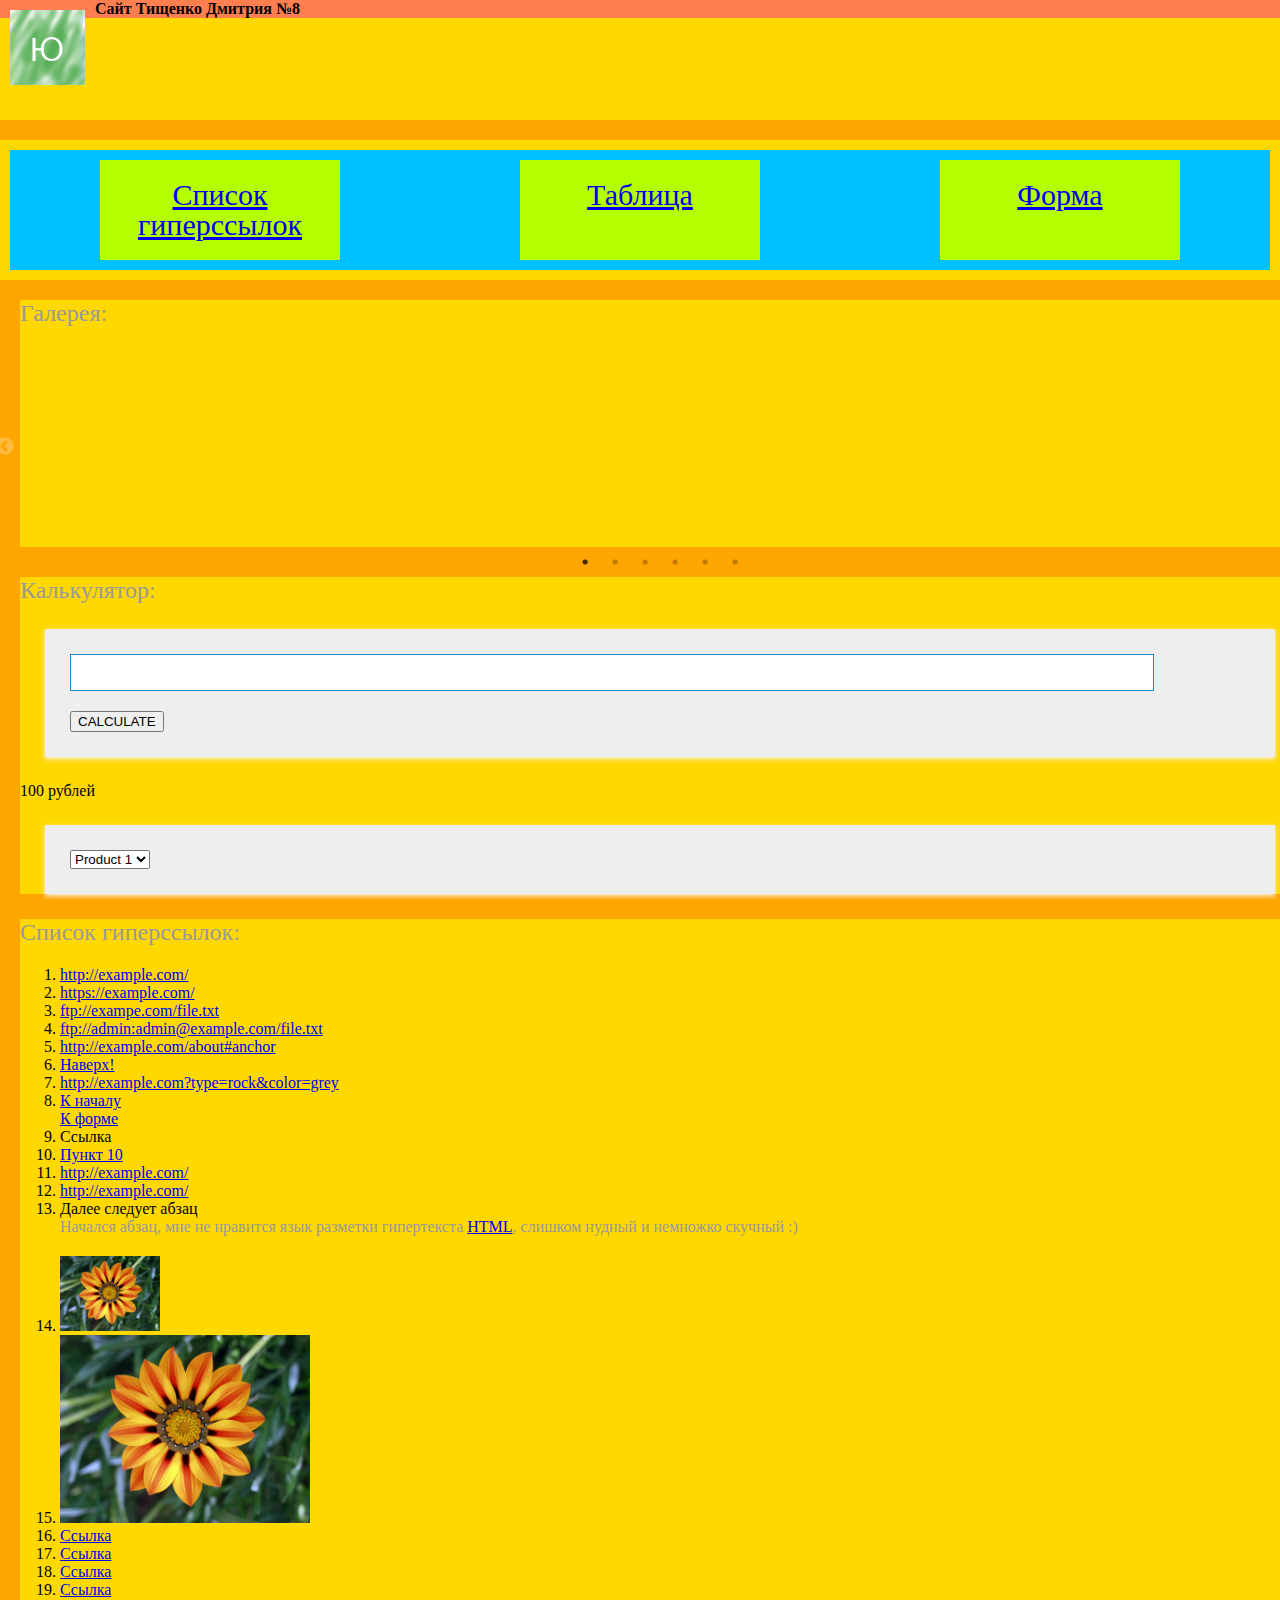
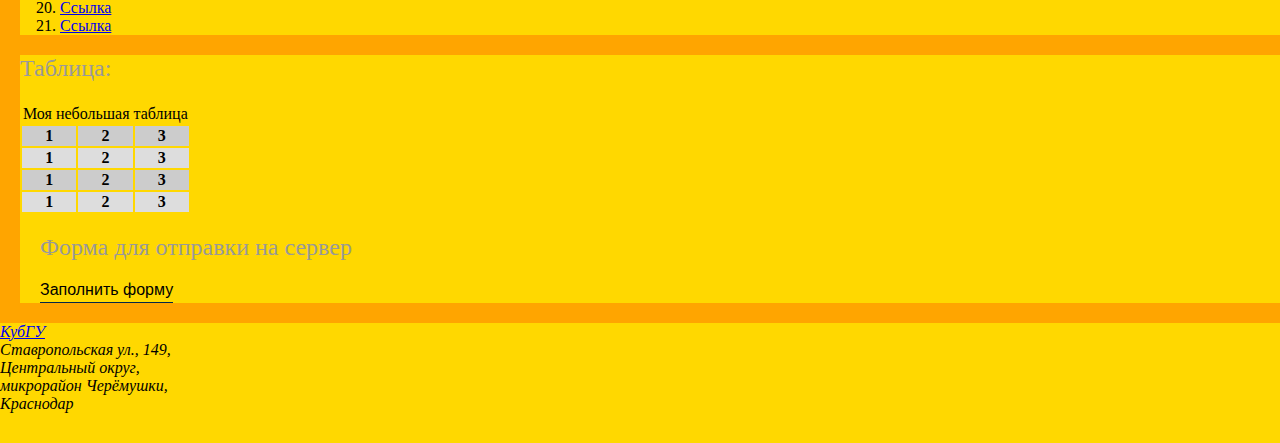
==== commit 7f798a38: "Update index.html" ====
--- a/index.html
+++ b/index.html
@@ -13,7 +13,7 @@
     <meta charset="utf-8">
     <link rel="stylesheet" href="style.css" type="text/css" />
     <script defer src="popup.js"></script>
-    <title>Задание №7. Сайт JAVASCRIPT SLICK.</title>
+    <title>Задание №8. Сайт JAVASCRIPT.</title>
     <style>
         .photo {
             width: 200px;
@@ -115,7 +115,7 @@
             <header id="hstyle" class="header">
                 <div class="col-sm-8 col my-2">
                     <img id="imgstyle" src="image.png" alt="Лого" />
-                    <div style="background-color:coral"><b>Сайт Тищенко Дмитрия №7</b></div>
+                    <div style="background-color:coral"><b>Сайт Тищенко Дмитрия №8</b></div>
                 </div>
             </header>
         </div>
@@ -311,8 +311,8 @@
                                     <h2>Форма</h2>
                                     <label>
                                     <div>
-                                        <input type="text" name="nickname" id = "nickname" onkeyup="checkParams()" placeholder="Имя">
-                                        <input type="email" name="email" id = "email"  onkeyup="checkParams()"placeholder="Почта email">
+                                        <input type="text" name="nickname" id = "nickname" onkeyup="checkParams()" placeholder="Имя" required>
+                                        <input type="email" name="email" id = "email" onkeyup="checkParams()" placeholder="Почта email" required>
                                     </div>
                                     </label>
                                     <span>Сообщение</span>
